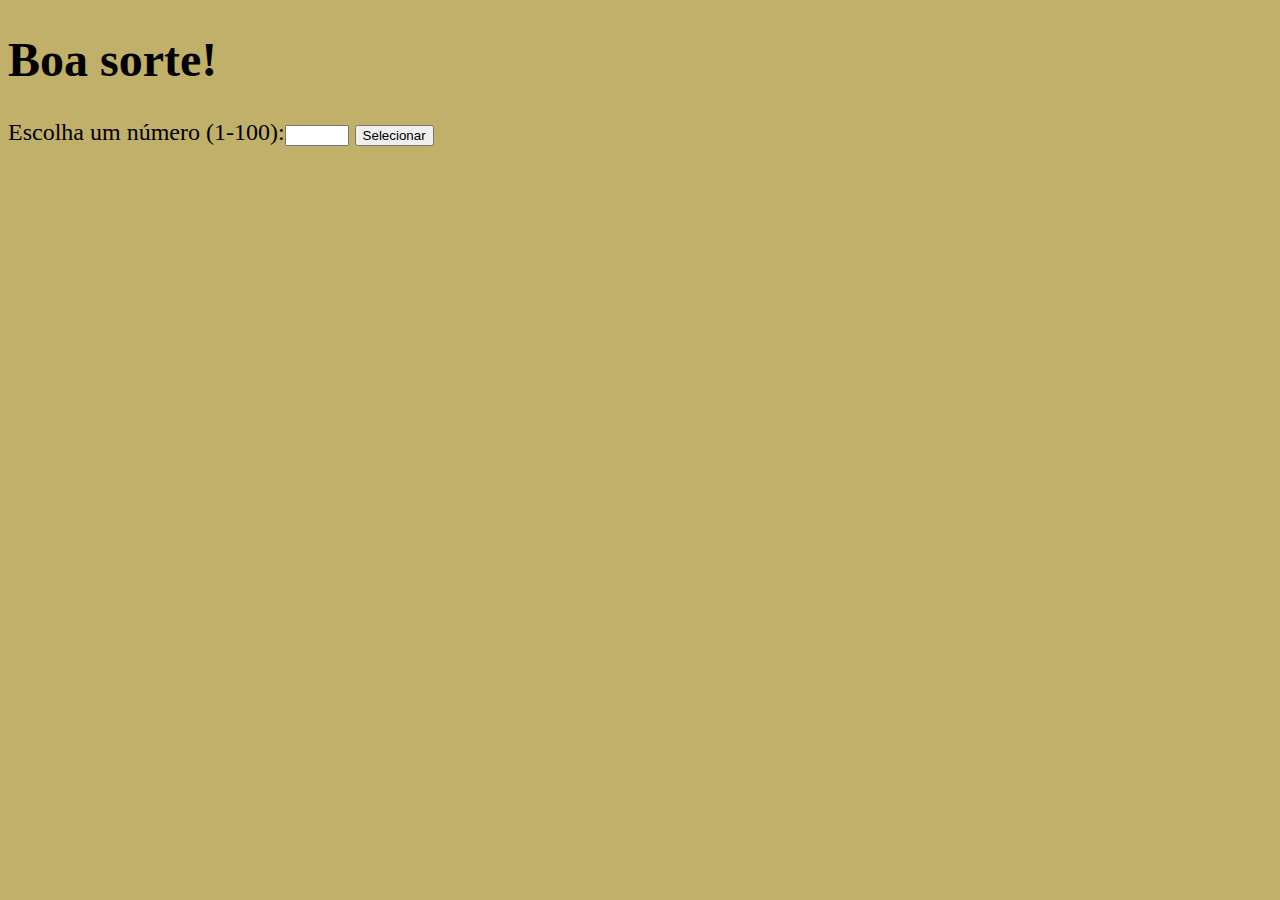
==== Jogo random/index.html @ 0e3c95fb "Iniciei um primeiro projeto" ====
<!DOCTYPE html>
<html lang="pt-br">
<head>
    <meta charset="UTF-8">
    <meta http-equiv="X-UA-Compatible" content="IE=edge">
    <meta name="viewport" content="width=device-width, initial-scale=1.0">
    <title>Jogo random</title>
    <link rel="stylesheet" href="style.css">
</head>
<body>
    <h1>Boa sorte!</h1>
    Escolha um número (1-100):<input type="number" name="num" id="num" min="1" max="100">
    <input type="button" value="Selecionar" onclick="selecionar()">
    
    <script src="javascript.js"></script>
</body>
</html>
---- Jogo random/style.css ----
body {
    background-color: #c0b06a;
    font-size: x-large;
}
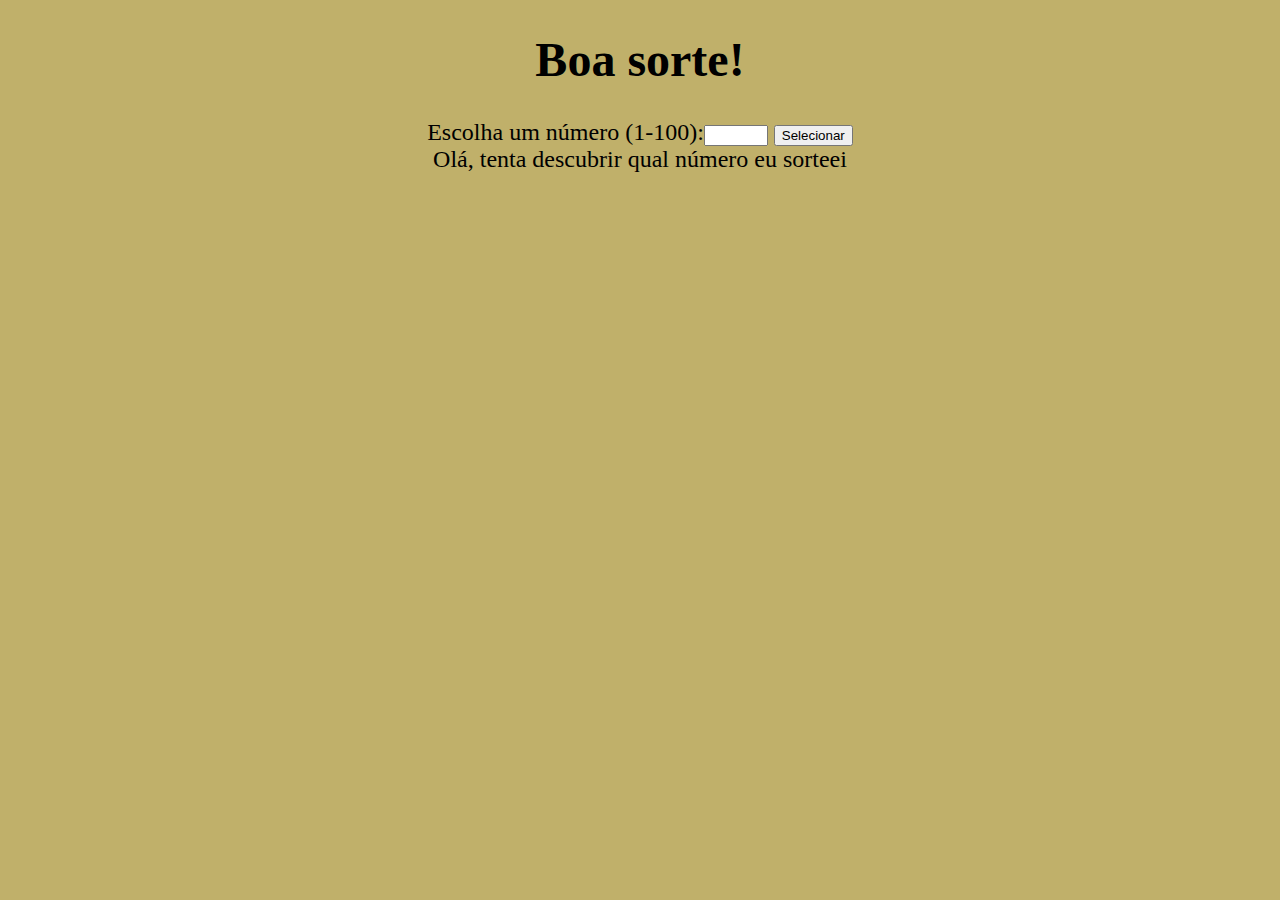
==== commit 09f7a905: "Quase terminando" ====
--- a/Jogo random/index.html
+++ b/Jogo random/index.html
@@ -8,10 +8,20 @@
     <link rel="stylesheet" href="style.css">
 </head>
 <body>
-    <h1>Boa sorte!</h1>
-    Escolha um número (1-100):<input type="number" name="num" id="num" min="1" max="100">
-    <input type="button" value="Selecionar" onclick="selecionar()">
-    
+    <h1 id="parabens">Boa sorte!</h1>
+    <section>
+        <div id="select">
+            Escolha um número (1-100):<input type="number" name="num" id="num" min="0" max="100">
+            <input type="button" value="Selecionar" onclick="selecionar()">
+        </div>
+        
+        <div id="res">
+            Olá, tenta descubrir qual número eu sorteei
+        </div>
+        <div id="reiniciar" >
+            <input type="button" value="Reiniciar" onclick="reiniciar()">
+        </div>
+    </section>
     <script src="javascript.js"></script>
 </body>
 </html>--- a/Jogo random/style.css
+++ b/Jogo random/style.css
@@ -1,4 +1,12 @@
 body {
     background-color: #c0b06a;
     font-size: x-large;
+}
+
+h1 {
+    text-align: center;
+}
+
+section {
+    text-align: center;
 }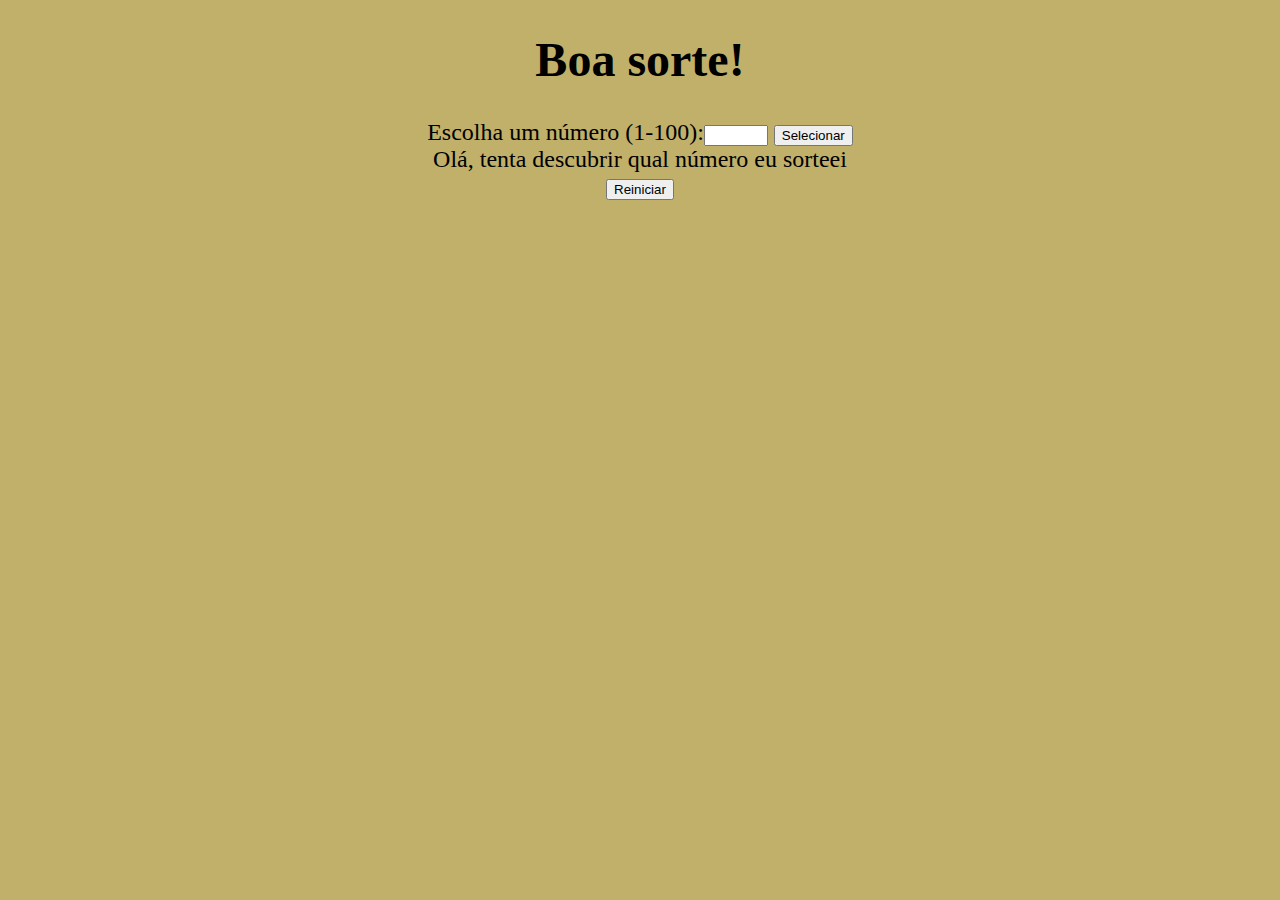
==== commit e39599cb: "Coloquei " ; "" ====
--- a/Jogo random/index.html
+++ b/Jogo random/index.html
@@ -18,8 +18,8 @@
         <div id="res">
             Olá, tenta descubrir qual número eu sorteei
         </div>
-        <div id="reiniciar" >
-            <input type="button" value="Reiniciar" onclick="reiniciar()">
+        <div>
+            <input id="reiniciar" type="button" value="Reiniciar" onclick="reiniciar()">
         </div>
     </section>
     <script src="javascript.js"></script>
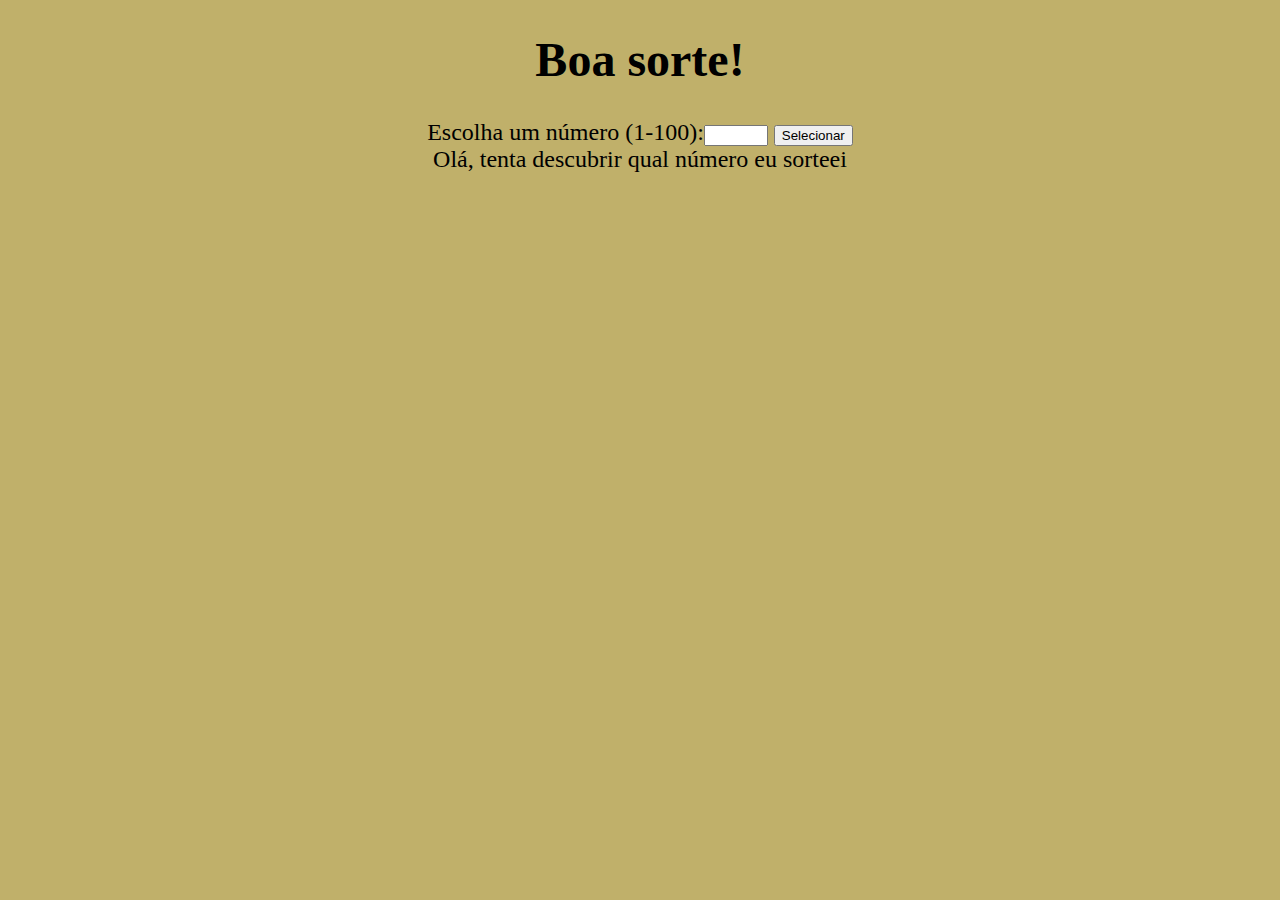
==== commit a3126dca: "Finalizei meu primeiro joguinho, com ajuda de meu primo (GitHub dele na discrição)" ====
--- a/Jogo random/index.html
+++ b/Jogo random/index.html
@@ -7,7 +7,7 @@
     <title>Jogo random</title>
     <link rel="stylesheet" href="style.css">
 </head>
-<body>
+<body onload="load()">
     <h1 id="parabens">Boa sorte!</h1>
     <section>
         <div id="select">
@@ -19,9 +19,10 @@
             Olá, tenta descubrir qual número eu sorteei
         </div>
         <div>
-            <input id="reiniciar" type="button" value="Reiniciar" onclick="reiniciar()">
+            <input type="button" id="reiniciar" value="Reiniciar" onclick="reiniciar()">
         </div>
     </section>
+    <script src="init.js"></script>
     <script src="javascript.js"></script>
 </body>
 </html>